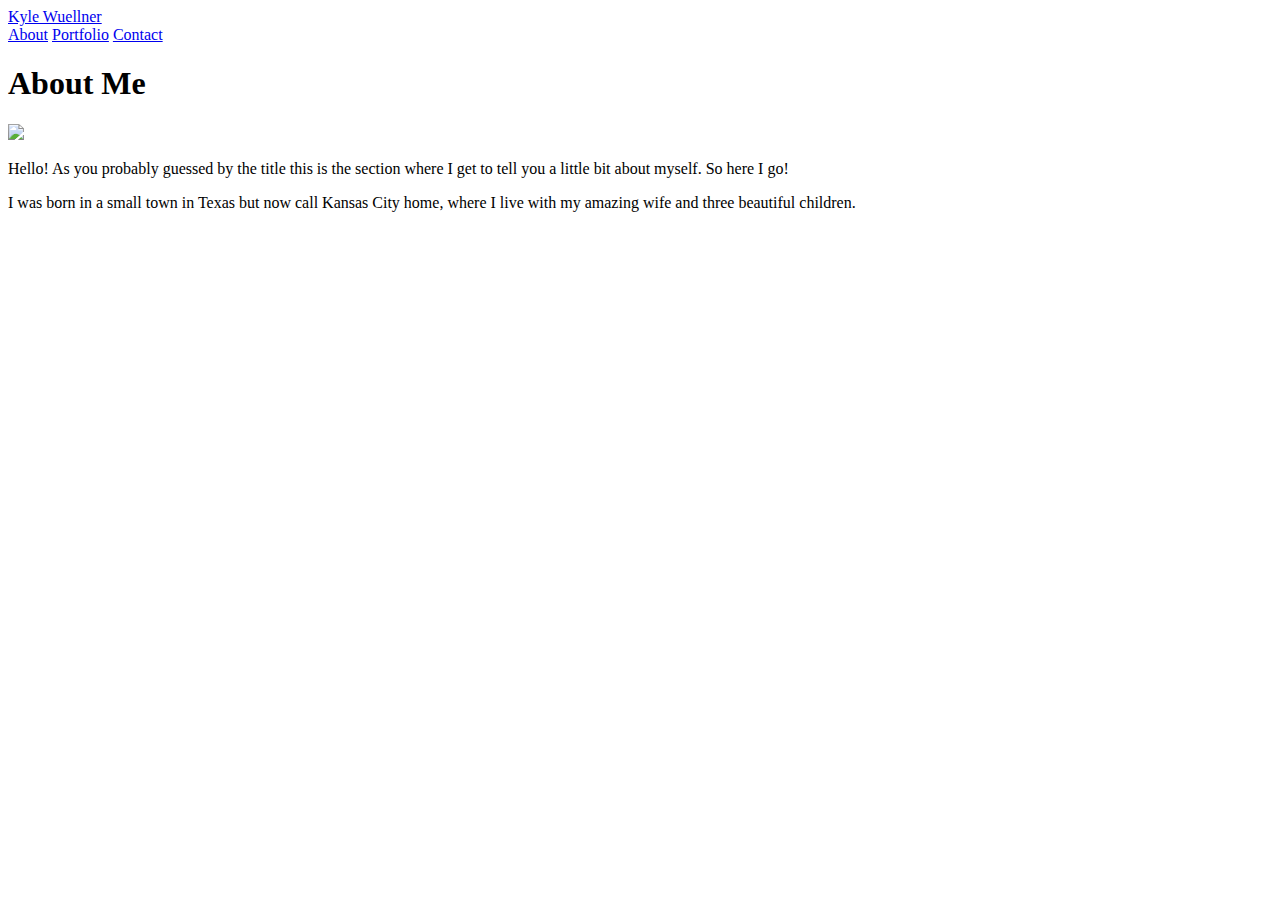
==== index.html @ a1a291d5 "About Me" ====
<!DOCTYPE html>
<html lang="en">

<head>
 
    <title>Kyle Wuellner</title>
    
</head>
<body>
    <header id=main>
    <div class="container">
        <a href="index.html" id="name">Kyle Wuellner</a>
        <nav>
            <a href="index.html">About</a>
            <a href="portfolio.html">Portfolio</a>
            <a href="contact.html">Contact</a>
        </nav>
    </div>
    </header>

    <section class="main-container">
        <h1>About Me</h1>
        
        <img src="http://lorempixel.com/output/nature-q-c-400-200-3.jpg ">

        <p>
            Hello! As you probably guessed by the title this is the section where I get to tell you a little bit about myself. So here I go!
        </p>
        <p>
            I was born in a small town in Texas but now call Kansas City home, where I live with my amazing wife and three beautiful children. 
        </p>
    </section>
</body>
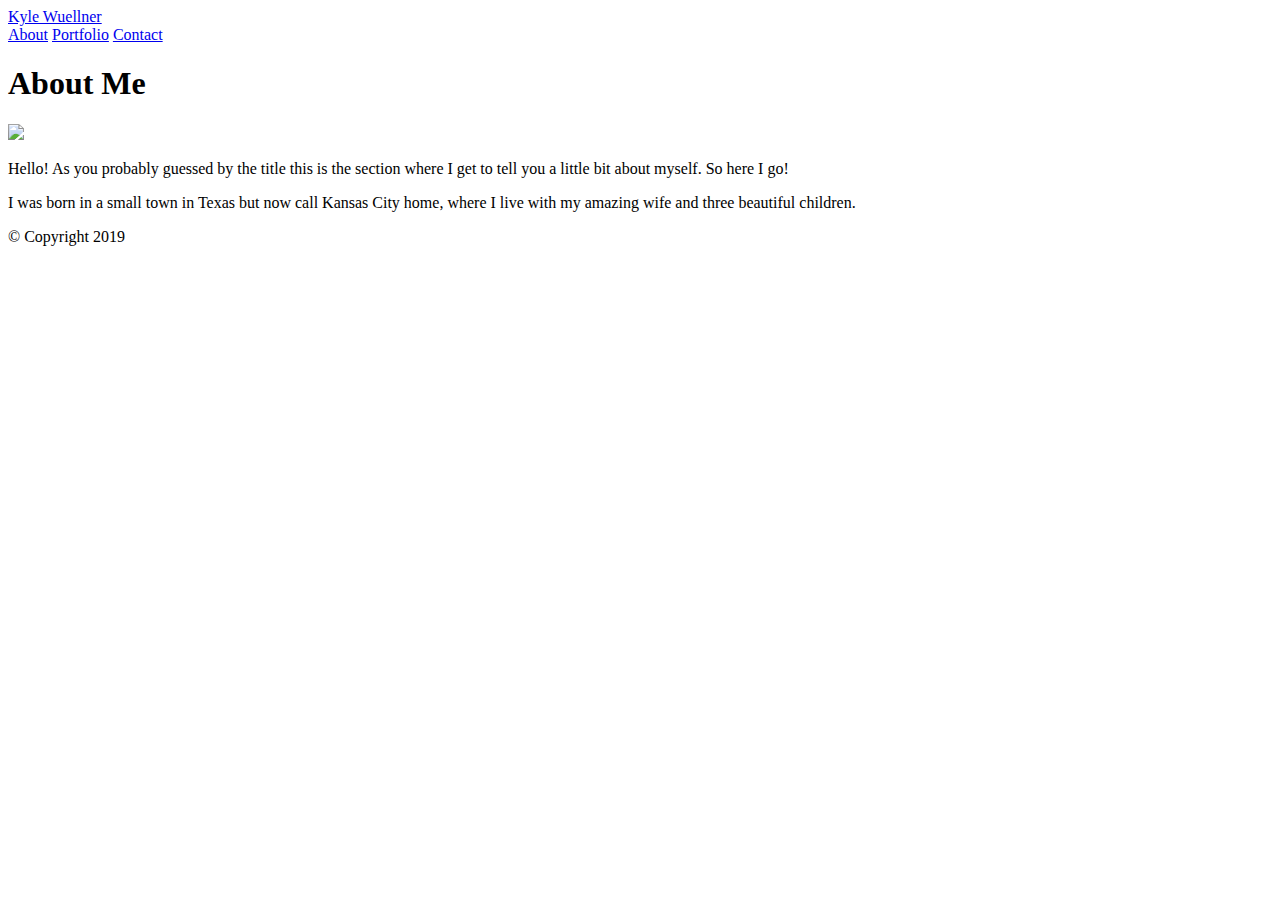
==== commit fce9913d: "portfoilio page layout" ====
--- a/index.html
+++ b/index.html
@@ -8,26 +8,35 @@
 </head>
 <body>
     <header id=main>
-    <div class="container">
-        <a href="index.html" id="name">Kyle Wuellner</a>
-        <nav>
-            <a href="index.html">About</a>
-            <a href="portfolio.html">Portfolio</a>
-            <a href="contact.html">Contact</a>
-        </nav>
-    </div>
+        <div class="container">
+            <a href="index.html" id="name">Kyle Wuellner</a>
+            <nav>
+                <a href="index.html">About</a>
+                <a href="portfolio.html">Portfolio</a>
+                <a href="contact.html">Contact</a>
+            </nav>
+        </div>
     </header>
 
-    <section class="main-container">
-        <h1>About Me</h1>
-        
-        <img src="http://lorempixel.com/output/nature-q-c-400-200-3.jpg ">
+    <div id="main-container" class="container">
+        <section class="main-container">
+            <h1>About Me</h1>
+            
+            <img src="http://lorempixel.com/output/nature-q-c-400-200-3.jpg ">
 
-        <p>
-            Hello! As you probably guessed by the title this is the section where I get to tell you a little bit about myself. So here I go!
-        </p>
-        <p>
-            I was born in a small town in Texas but now call Kansas City home, where I live with my amazing wife and three beautiful children. 
-        </p>
-    </section>
+            <p>
+                Hello! As you probably guessed by the title this is the section where I get to tell you a little bit about myself. So here I go!
+            </p>
+            <p>
+                I was born in a small town in Texas but now call Kansas City home, where I live with my amazing wife and three beautiful children. 
+            </p>    
+        </section>
+    </div>
+
+    <footer>
+        <div class="container">
+            &copy; Copyright 2019
+        </div>
+    </footer>
+
 </body>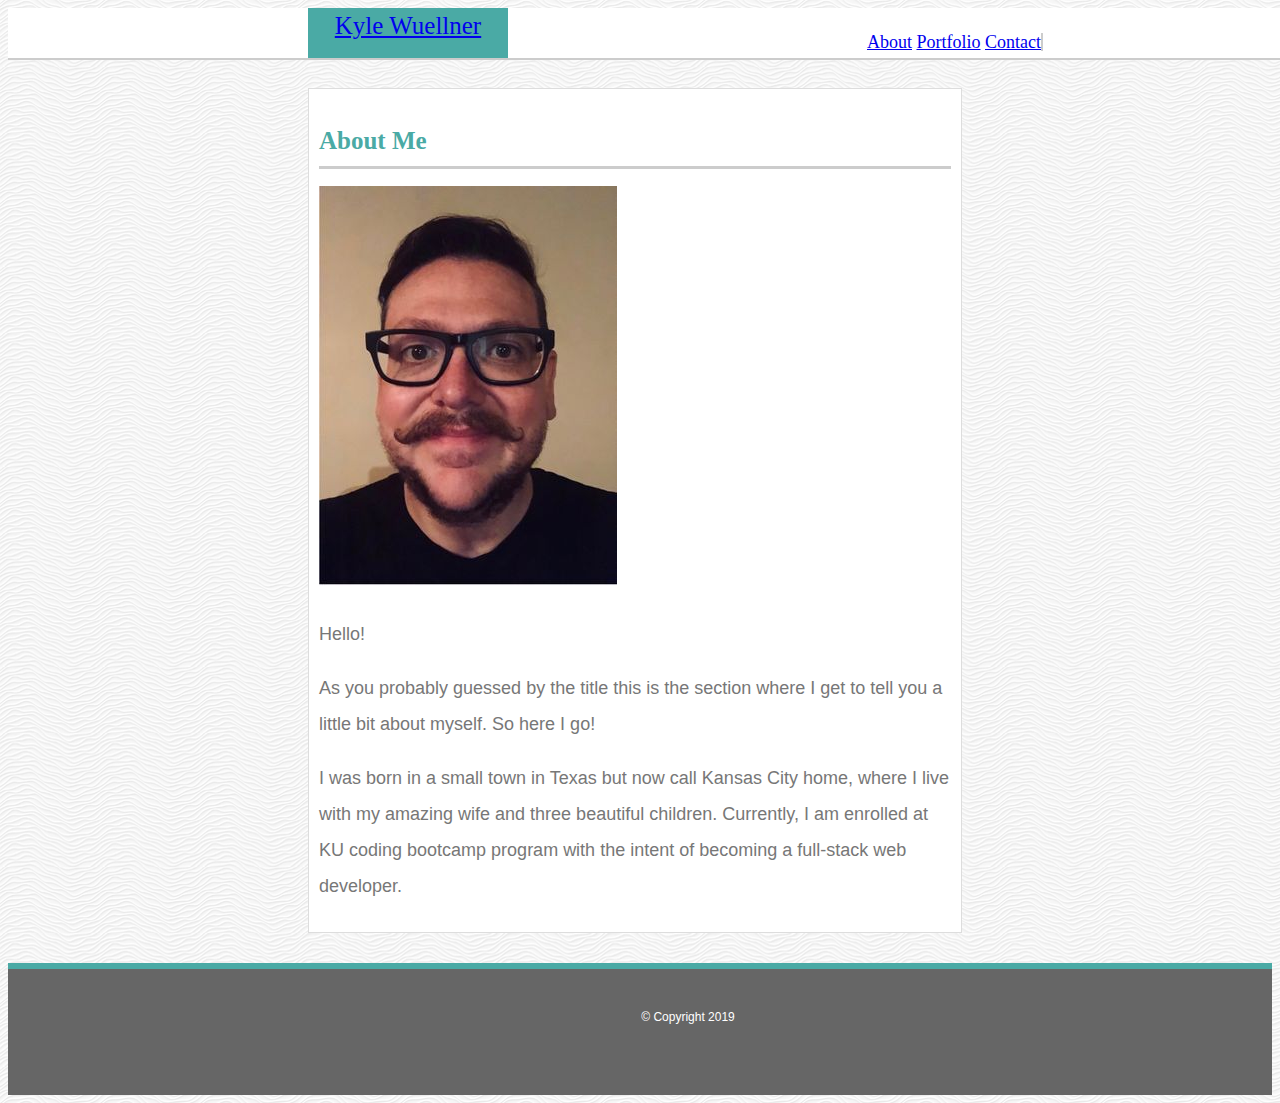
==== commit fd62ec83: "added css" ====
--- a/index.html
+++ b/index.html
@@ -2,14 +2,14 @@
 <html lang="en">
 
 <head>
- 
-    <title>Kyle Wuellner</title>
-    
+    <title>About Me</title>
+    <link rel="stylesheet" type="text/css" href="assests/css/style.css">
 </head>
+
 <body>
-    <header id=main>
+    <header id=heading>
         <div class="container">
-            <a href="index.html" id="name">Kyle Wuellner</a>
+            <a href="index.html" id="myname">Kyle Wuellner</a>
             <nav>
                 <a href="index.html">About</a>
                 <a href="portfolio.html">Portfolio</a>
@@ -21,15 +21,21 @@
     <div id="main-container" class="container">
         <section class="main-container">
             <h1>About Me</h1>
-            
-            <img src="http://lorempixel.com/output/nature-q-c-400-200-3.jpg ">
+
+            <img src="assests/images/me_result.jpg">
 
             <p>
-                Hello! As you probably guessed by the title this is the section where I get to tell you a little bit about myself. So here I go!
+                Hello!
             </p>
             <p>
-                I was born in a small town in Texas but now call Kansas City home, where I live with my amazing wife and three beautiful children. 
-            </p>    
+                As you probably guessed by the title this is the section where I get to tell you a little bit about
+                myself. So here I go!
+            </p>
+            <p>
+                I was born in a small town in Texas but now call Kansas City home, where I live with my amazing wife and
+                three beautiful children. Currently, I am enrolled at KU coding bootcamp program with the intent of
+                becoming a full-stack web developer.
+            </p>
         </section>
     </div>
 
@@ -38,5 +44,6 @@
             &copy; Copyright 2019
         </div>
     </footer>
+</body>
 
-</body>+</html>--- a/assests/css/style.css
+++ b/assests/css/style.css
@@ -0,0 +1,158 @@
+body {
+    background: url(../images/white-waves.png);
+    font-size: 18px;
+    line-height: 36px;
+    font-family: Arial, Helvetica Neue, Helvetica, sans-serif;
+    color: #777777;
+}
+
+.container {
+    width: 100%;
+    max-width: 960px;
+    margin: 0 200px 30px; 
+    clear: both;
+}
+
+h1, h2, h3 {
+    font-family: Georgia, 'Times New Roman', Times, serif;
+    color: #4aaaa5;
+}
+
+h1 {
+    font-size: 25px;
+    line-height: 50px;
+    border-bottom: 3px solid;
+    border-color: #cccccc
+}
+
+#heading {
+    font-family: Georgia, 'Times New Roman', Times, serif;
+    background: #ffffff;
+    overflow: auto;
+    border-bottom: 2px solid;
+    border-color: #cccccc;
+    position: fixed;
+    width: 100%;
+}
+
+#myname {
+    width: 200px;
+    height: 50px;
+    margin-left: 100px;
+    font-family: Georgia, 'Times New Roman', Times, serif;
+    background-color: #4aaaa5;
+    float: left;
+    text-align: center;
+    font-size: 25px;
+}
+
+nav {
+    margin-top: 25px;
+    margin-right: 125px;
+    float: right;
+    display: inline-block;
+    border-right: 2px solid;
+    border-color: #cccccc;
+    padding-left: 15px;
+    line-height: 18px;
+}
+
+#main-container {
+    background-color: #ffffff;
+    border: 1px solid;
+    border-color: #dddddd;
+    width: 50%;
+    max-width: 960px;
+    float: left;
+    margin: 80px 200px 30px 300px;
+    padding: 10px;
+}
+
+#container1 {
+    background-color: #ffffff;
+    border: 1px solid;
+    border-color: #dddddd;
+    width: 100%;
+    max-width: 650px;
+    float: left;
+    margin: 80px 200px 30px 200px;
+    padding: 10px;
+}
+
+.auth-image {
+    width: 200px;
+    height: auto;
+    margin-top: 10px;
+    margin-right: 20px;
+    float: left;
+}
+
+footer {
+    background-color: #666666;
+    color: #ffffff;
+    padding: 30px 0;
+    clear: both;
+    border-top: 6px solid;
+    border-color: #4aaaa5;
+    font-size: 12px;
+    text-align: center;
+}
+
+.work {
+    width: 274px;
+    overflow: auto;
+    position: relative;
+    float: left;
+    margin: 20px 0 25px;
+}
+
+.work img {
+    width: 100%;
+    border: none;
+    opacity: .8;
+}
+
+.work h3 {
+    background: #4aaaa5;
+    color: #ffffff;
+    text-align: center;
+    width: 100%;
+    position: absolute;
+    bottom: 0px;
+}
+
+#contact-form ul {
+    margin-bottom: 20px;
+}
+
+#contact-form li {
+    margin-bottom: 10px;
+}
+
+label,
+input[type=text],
+input[type=email],
+textarea {
+    display: block;
+    width: 100%;
+}
+
+input[type=text],
+input[type=email],
+textarea {
+    height: 30px;
+    border: 1px solid #dddddd;
+    font-size: 14px;
+}
+
+textarea {
+    height: 200px;
+}
+
+input[type=submit] {
+    background: #4aaaa5;
+    border: none;
+    color: #ffffff;
+    font-size: 18px;
+
+}
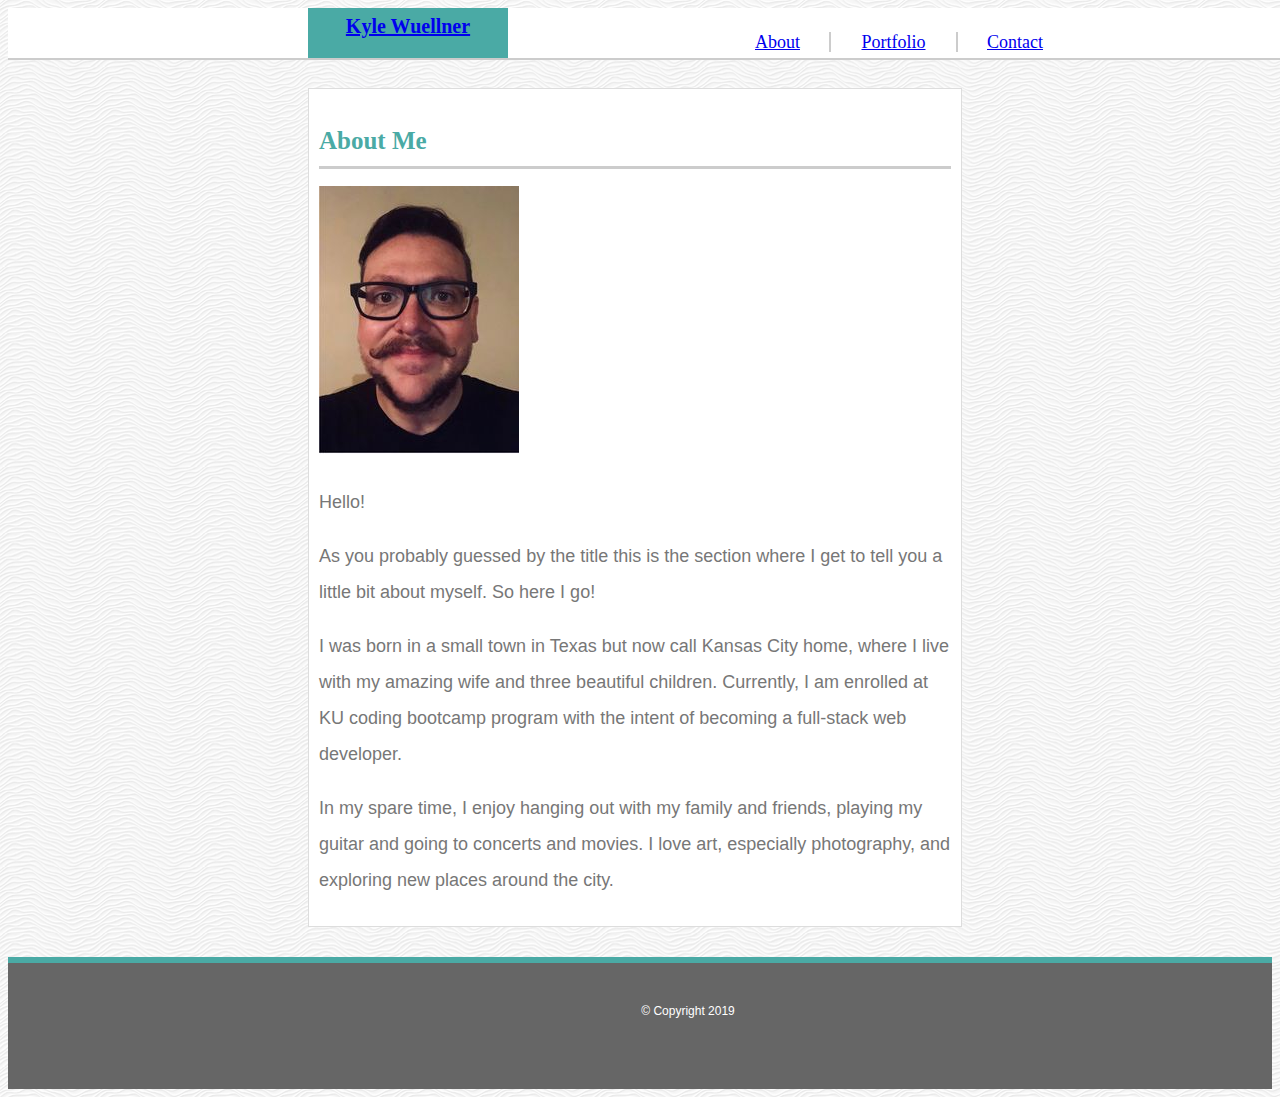
==== commit f5e2cf5c: "added more styling" ====
--- a/index.html
+++ b/index.html
@@ -12,7 +12,7 @@
             <a href="index.html" id="myname">Kyle Wuellner</a>
             <nav>
                 <a href="index.html">About</a>
-                <a href="portfolio.html">Portfolio</a>
+                <a href="portfolio.html" id=portfolio>Portfolio</a>
                 <a href="contact.html">Contact</a>
             </nav>
         </div>
@@ -22,7 +22,7 @@
         <section class="main-container">
             <h1>About Me</h1>
 
-            <img src="assests/images/me_result.jpg">
+            <img src="assests/images/me_result_1.jpg">
 
             <p>
                 Hello!
@@ -36,6 +36,10 @@
                 three beautiful children. Currently, I am enrolled at KU coding bootcamp program with the intent of
                 becoming a full-stack web developer.
             </p>
+            <P>
+                In my spare time, I enjoy hanging out with my family and friends, playing my guitar and going to
+                concerts and movies. I love art, especially photography, and exploring new places around the city.
+            </P>
         </section>
     </div>
 
--- a/assests/css/style.css
+++ b/assests/css/style.css
@@ -42,19 +42,26 @@
     font-family: Georgia, 'Times New Roman', Times, serif;
     background-color: #4aaaa5;
     float: left;
+    font-weight: 700;
     text-align: center;
-    font-size: 25px;
+    font-size: 20px;
 }
 
 nav {
-    margin-top: 25px;
-    margin-right: 125px;
+    margin: 25px 125px 0 0;
     float: right;
     display: inline-block;
-    border-right: 2px solid;
     border-color: #cccccc;
     padding-left: 15px;
     line-height: 18px;
+}
+
+#portfolio {
+    margin: 25px 25px 0 25px;
+    padding: 0  30px;
+    border-right: 2px solid;
+    border-left: 2px solid;
+    border-color: #cccccc;
 }
 
 #main-container {
@@ -103,7 +110,8 @@
     overflow: auto;
     position: relative;
     float: left;
-    margin: 20px 0 25px;
+    margin: 20px 0 25px 15px;
+    margin-right: 30px;
 }
 
 .work img {
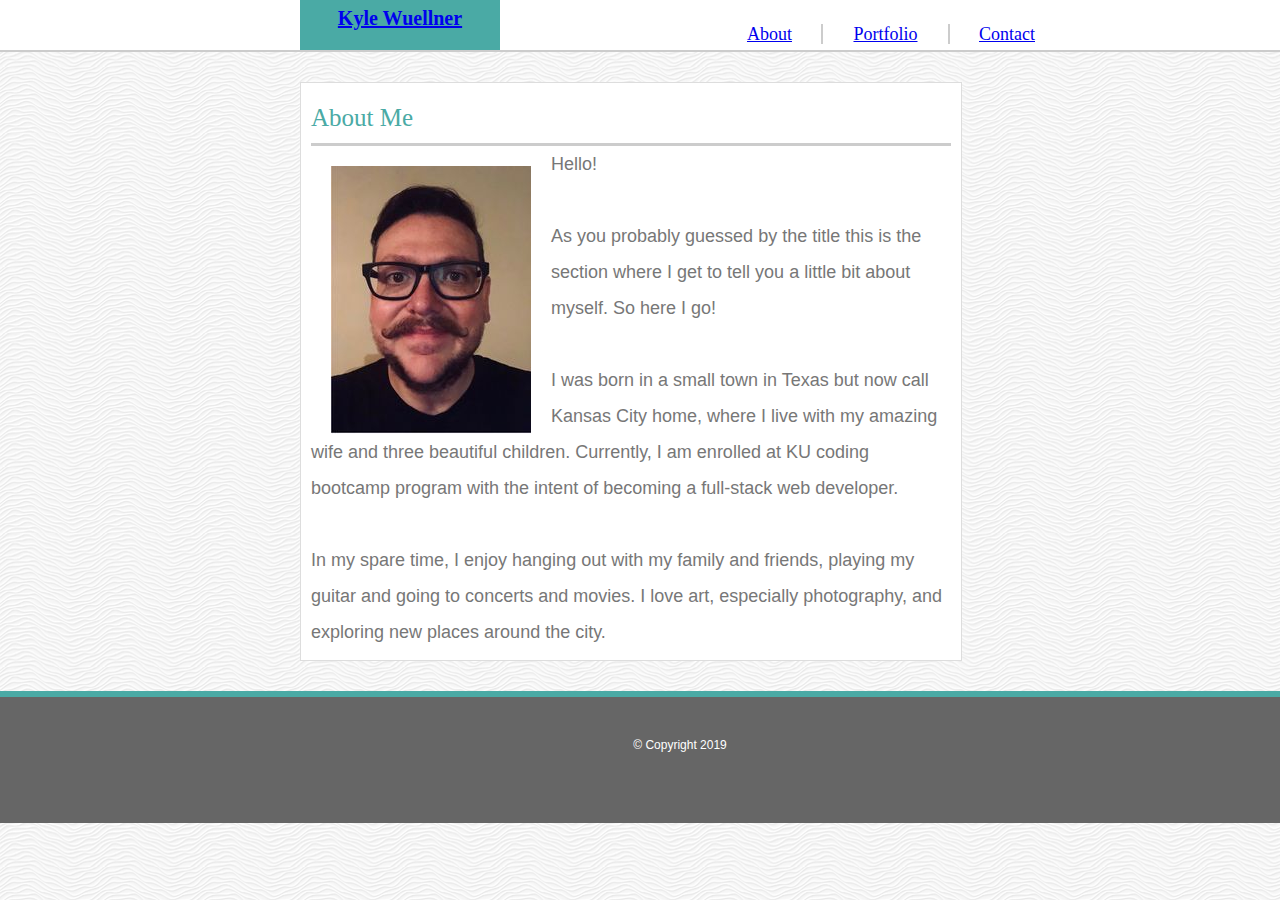
==== commit 42fa1041: "fixed heading and text" ====
--- a/index.html
+++ b/index.html
@@ -1,5 +1,6 @@
 <!DOCTYPE html>
 <html lang="en">
+<link rel="stylesheet" type="text/css" href="assests/css/reset.css">
 
 <head>
     <title>About Me</title>
@@ -22,20 +23,29 @@
         <section class="main-container">
             <h1>About Me</h1>
 
-            <img src="assests/images/me_result_1.jpg">
+            <img id="photo" src="assests/images/me_result_1.jpg">
 
             <p>
                 Hello!
             </p>
+
+            <br>
+
             <p>
                 As you probably guessed by the title this is the section where I get to tell you a little bit about
                 myself. So here I go!
             </p>
+
+            <br>
+
             <p>
                 I was born in a small town in Texas but now call Kansas City home, where I live with my amazing wife and
                 three beautiful children. Currently, I am enrolled at KU coding bootcamp program with the intent of
                 becoming a full-stack web developer.
             </p>
+
+            <br>
+
             <P>
                 In my spare time, I enjoy hanging out with my family and friends, playing my guitar and going to
                 concerts and movies. I love art, especially photography, and exploring new places around the city.
--- a/assests/css/style.css
+++ b/assests/css/style.css
@@ -31,7 +31,6 @@
     overflow: auto;
     border-bottom: 2px solid;
     border-color: #cccccc;
-    position: fixed;
     width: 100%;
 }
 
@@ -71,7 +70,7 @@
     width: 50%;
     max-width: 960px;
     float: left;
-    margin: 80px 200px 30px 300px;
+    margin: 30px 200px 30px 300px;
     padding: 10px;
 }
 
@@ -84,6 +83,11 @@
     float: left;
     margin: 80px 200px 30px 200px;
     padding: 10px;
+}
+
+#photo {
+    float: left;
+    padding: 20px 20px 0 20px;
 }
 
 .auth-image {
